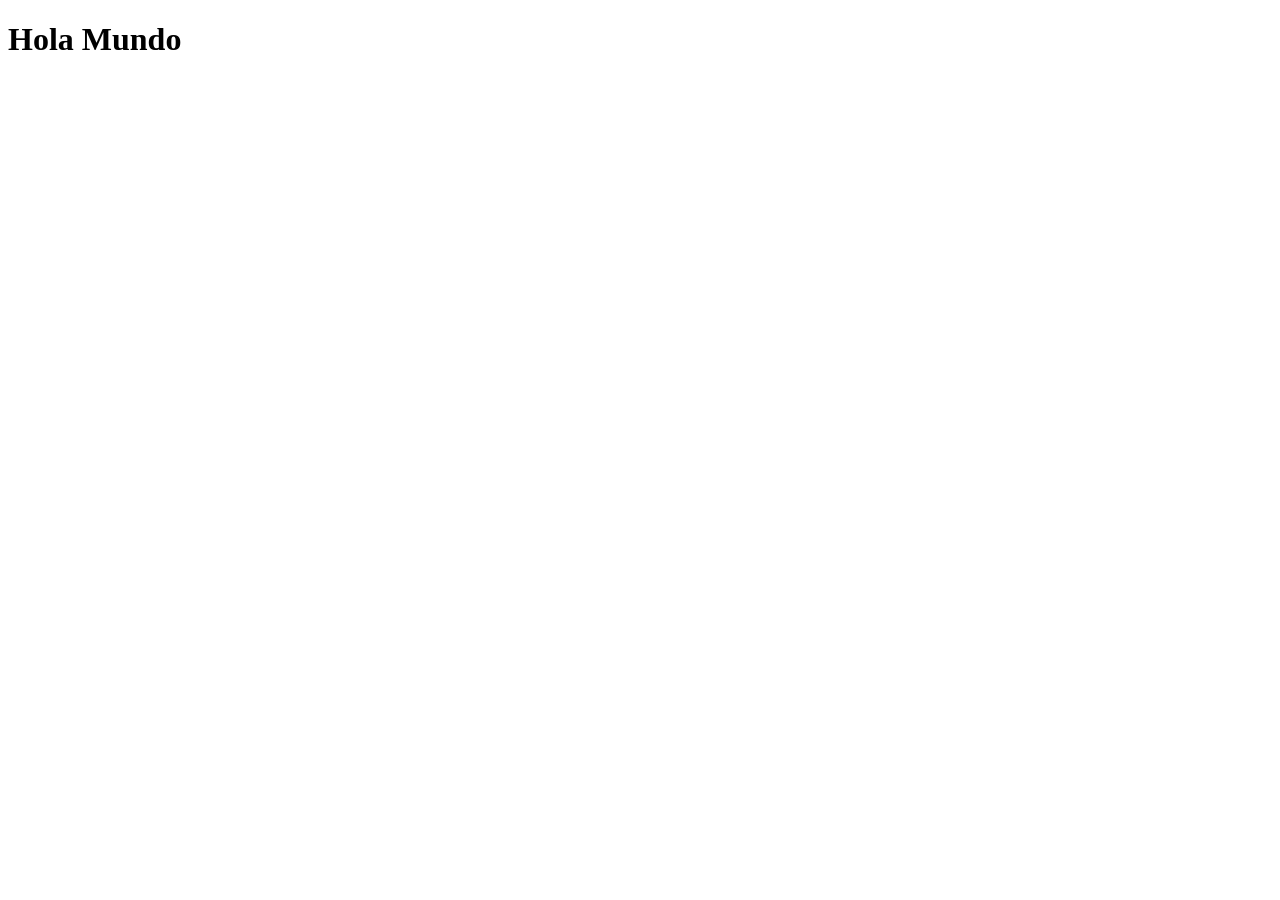
==== index.Html @ c7cd9b5f "Se crea el archivo con el hola mundo" ====
<!DOCTYPE html>
<html lang="en">
<head>
    <meta charset="UTF-8">
    <meta name="viewport" content="width=device-width, initial-scale=1.0">
    <title>Actividad 2</title>
</head>
<body>
    <header>
        <h1>Hola Mundo</h1>
    </header>
    
</body>
</html>
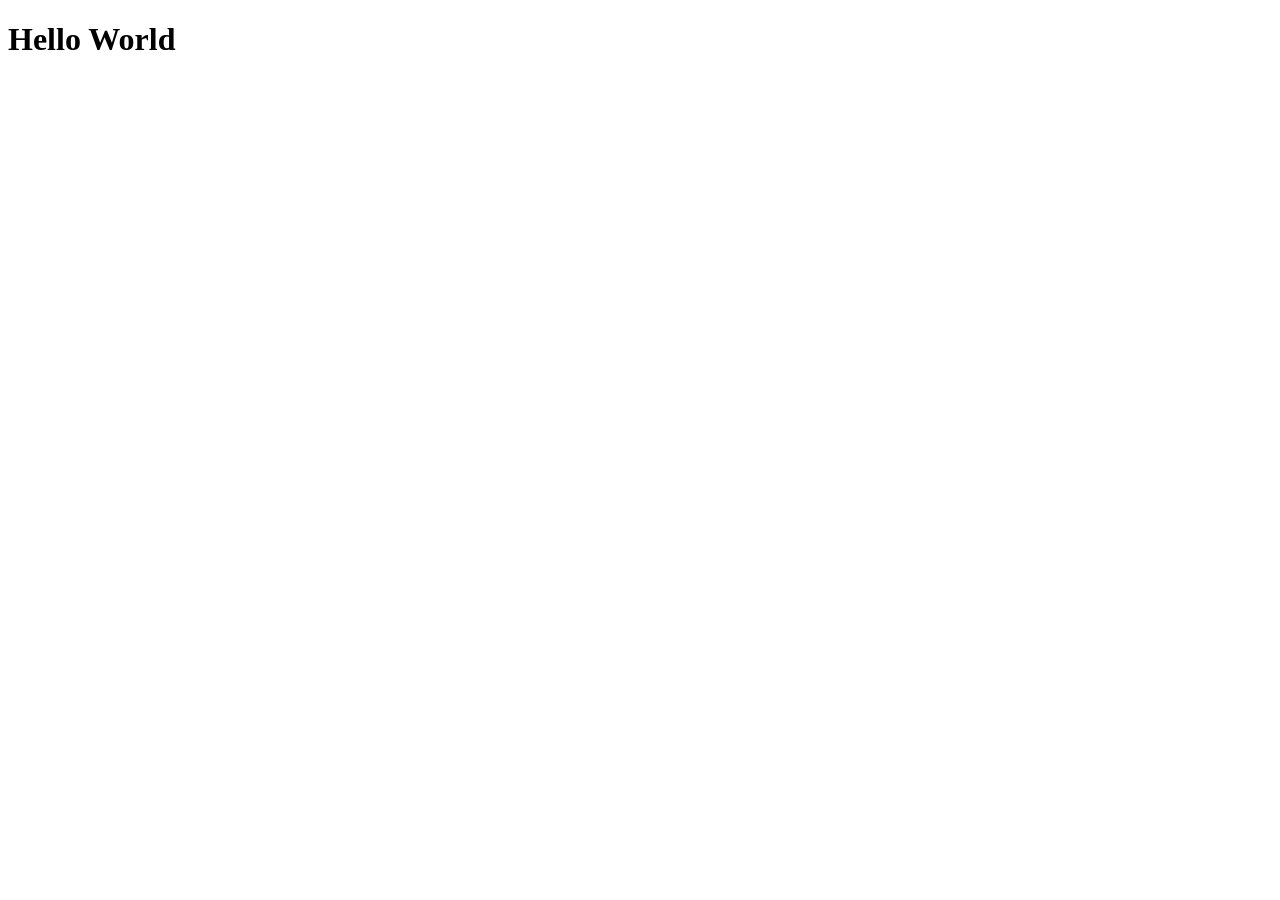
==== commit dce58a0e: "Modificación del texto "Hello World"" ====
--- a/index.Html
+++ b/index.Html
@@ -7,7 +7,7 @@
 </head>
 <body>
     <header>
-        <h1>Hola Mundo</h1>
+        <h1>Hello World</h1>
     </header>
     
 </body>
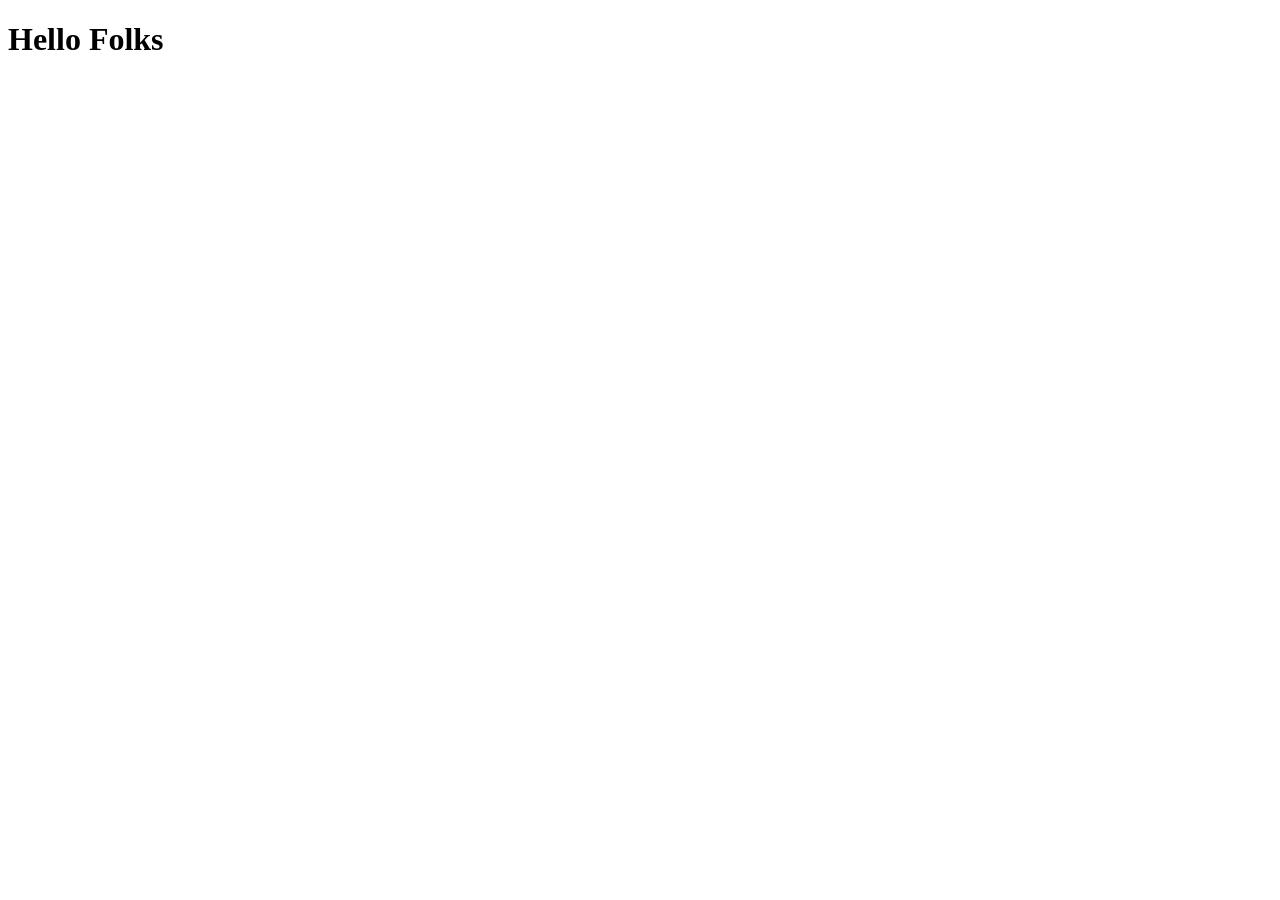
==== commit 536c5442: "se cambio world por folks" ====
--- a/index.Html
+++ b/index.Html
@@ -7,7 +7,7 @@
 </head>
 <body>
     <header>
-        <h1>Hello World</h1>
+        <h1>Hello Folks</h1>
     </header>
     
 </body>
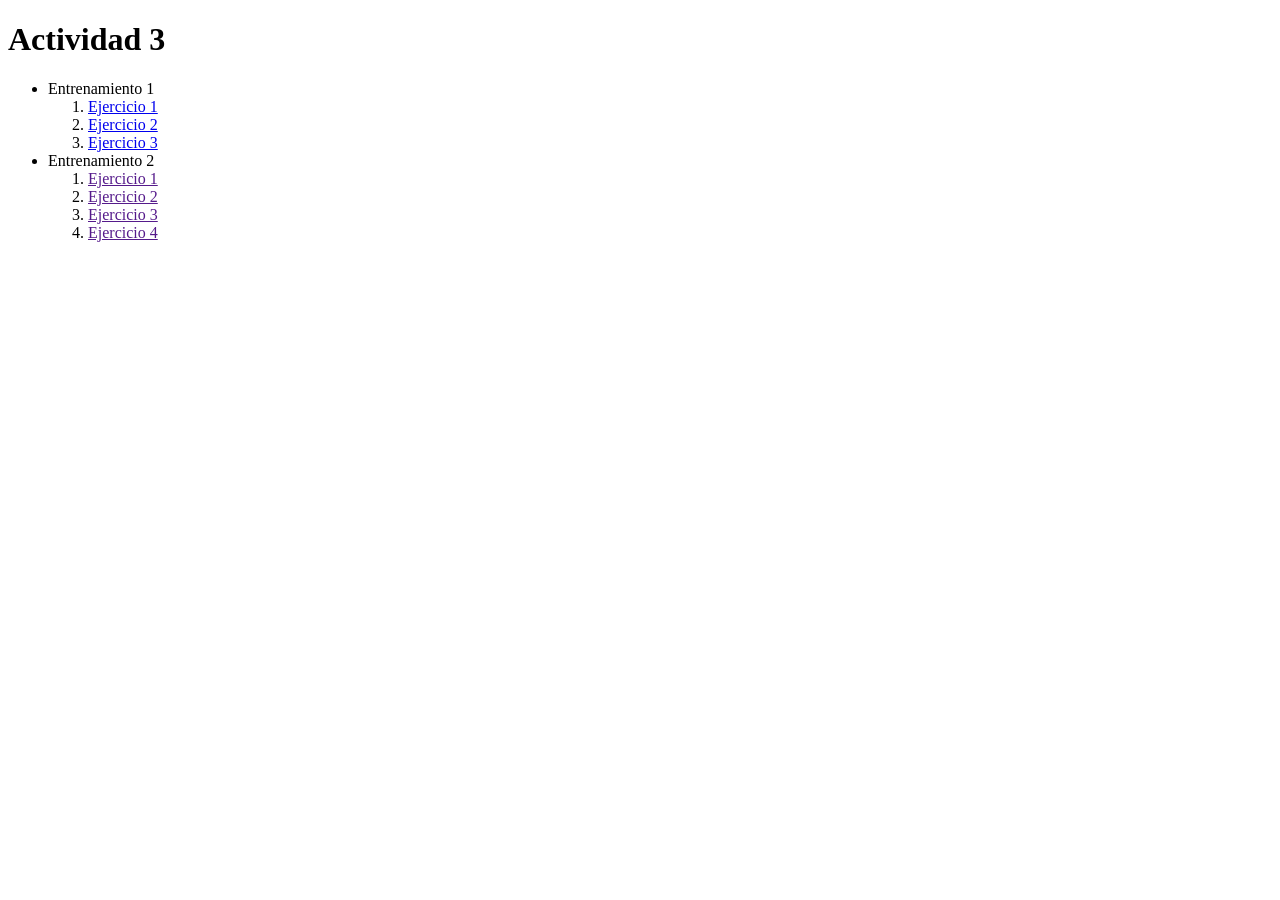
==== commit db5bd80e: "Se modifica el index según lo indicado y se agrega el entrenamiento 1" ====
--- a/index.Html
+++ b/index.Html
@@ -3,12 +3,32 @@
 <head>
     <meta charset="UTF-8">
     <meta name="viewport" content="width=device-width, initial-scale=1.0">
-    <title>Actividad 2</title>
+    <title>Actividad 3</title>
 </head>
 <body>
     <header>
-        <h1>Hello Folks</h1>
+        <h1>Actividad 3</h1>
     </header>
+    <main>
+        <ul>
+            <li>Entrenamiento 1
+                <ol>
+                    <li><a href="./Entrenamiento 1/Ejercicio 1/index.html">Ejercicio 1</a></li>
+                    <li><a href="./Entrenamiento 1/Ejercicio 2/Index.html">Ejercicio 2</a></li>
+                    <li><a href="./Entrenamiento 1/Ejercicio 3/index.html">Ejercicio 3</a></li>
+                </ol>
+            </li>
+
+            <li> Entrenamiento 2
+                <ol>
+                    <li><a href="">Ejercicio 1</a></li>
+                    <li><a href="">Ejercicio 2</a></li>
+                    <li><a href="">Ejercicio 3</a></li>
+                    <li><a href="">Ejercicio 4</a></li>
+                </ol>
+            </li>
+        </ul>
+    </main>
     
 </body>
 </html>
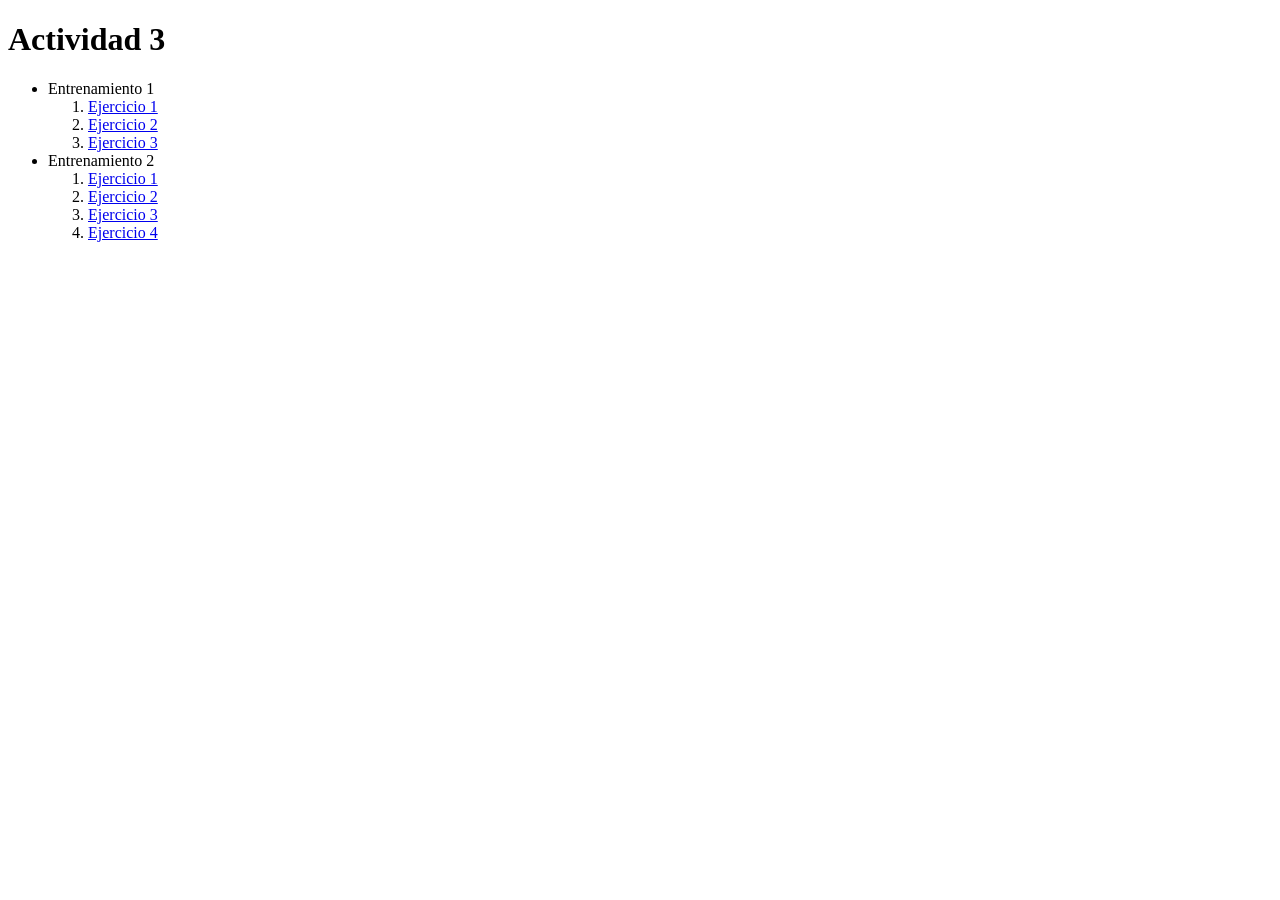
==== commit 6bd850cd: "Agrego entrenamiento 2" ====
--- a/index.Html
+++ b/index.Html
@@ -21,10 +21,10 @@
 
             <li> Entrenamiento 2
                 <ol>
-                    <li><a href="">Ejercicio 1</a></li>
-                    <li><a href="">Ejercicio 2</a></li>
-                    <li><a href="">Ejercicio 3</a></li>
-                    <li><a href="">Ejercicio 4</a></li>
+                    <li><a href="./Entrenamiento 2/Modelo 1/index.html">Ejercicio 1</a></li>
+                    <li><a href="./Entrenamiento 2/Modelo 2/index.html">Ejercicio 2</a></li>
+                    <li><a href="./Entrenamiento 2/Modelo 3/index.html">Ejercicio 3</a></li>
+                    <li><a href="./Entrenamiento 2/Modelo 4/index.html">Ejercicio 4</a></li>
                 </ol>
             </li>
         </ul>
